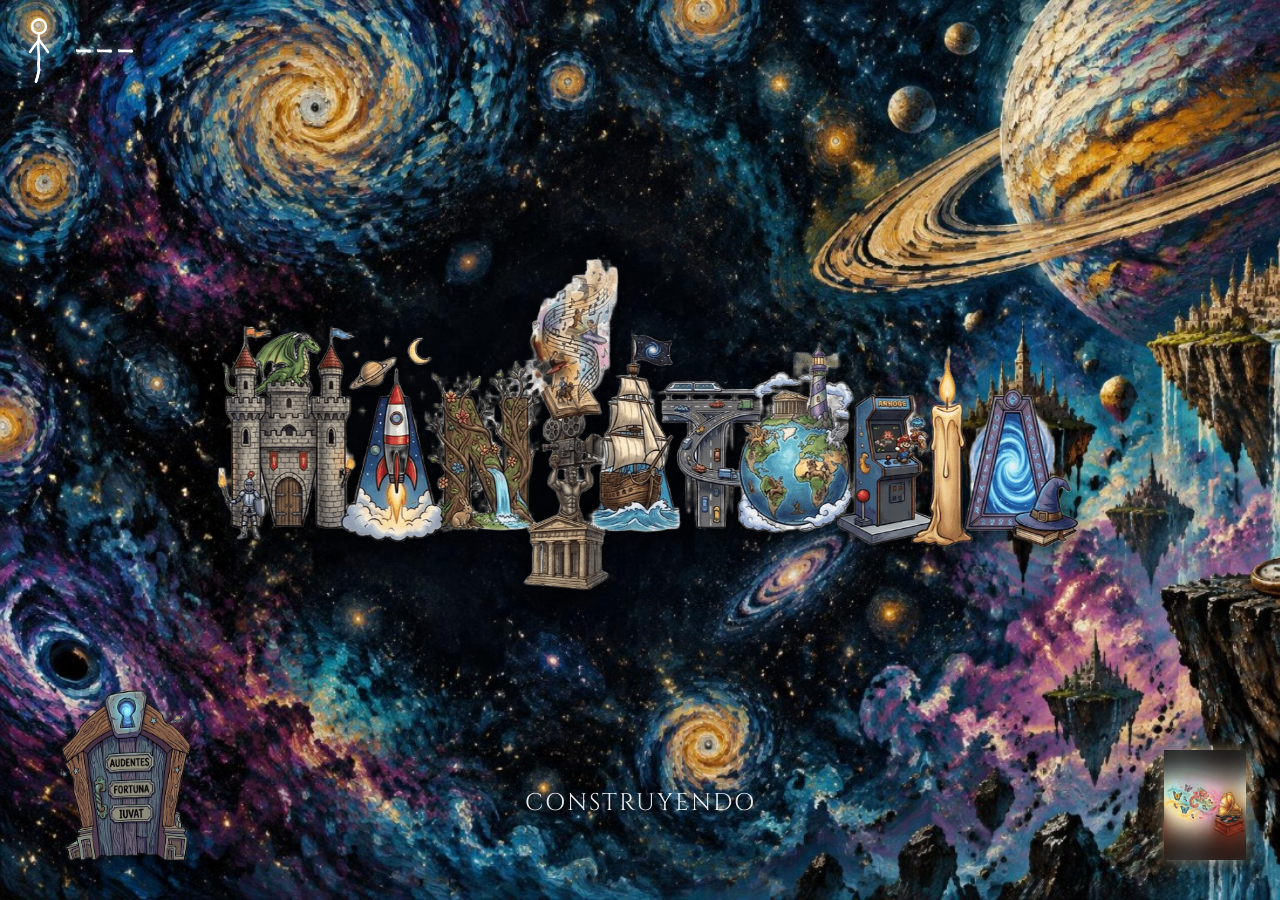
==== index.html @ ad92fa17 "Add files via upload" ====
<!DOCTYPE html>
<html lang="es">
<head>
    <meta charset="UTF-8">
    <meta name="viewport" content="width=device-width, initial-scale=1.0">
    <title>Maniatopia - "𝑙𝑢𝑔𝑎𝑟 𝑑𝑒 𝑙𝑎 𝑙𝑜𝑐𝑢𝑟𝑎"</title>
    <meta name="description" content="Maniatopia: Taller creativo artesano">
    
<!-- FAVICON DE LA GALAXIA -->
    <link rel="shortcut icon" href="favicon.ico" type="image/x-icon">

    <link rel="preconnect" href="https://fonts.googleapis.com">
    <link rel="preconnect" href="https://fonts.gstatic.com" crossorigin>
    <link href="https://fonts.googleapis.com/css2?family=Cinzel:wght@600;700;800&display=swap" rel="stylesheet">
    <link href="https://fonts.googleapis.com/css2?family=Homemade+Apple&family=Special+Elite&display=swap" rel="stylesheet">
    <link href="https://fonts.googleapis.com/css2?family=Orbitron:wght@700&display=swap" rel="stylesheet">
    <link href="https://fonts.googleapis.com/css2?family=Cinzel+Decorative:wght@700&family=GFS+Didot&display=swap" rel="stylesheet">
    
    <style>
        * {
            margin: 0;
            padding: 0;
            box-sizing: border-box;
        }

        body {
            height: 100vh;
            width: 100vw;
            background: url('assets/images/fondo-maniatopia.jpg') no-repeat left center fixed;
            background-size: cover;
            font-family: 'Cinzel', serif, sans-serif;
            display: flex;
            flex-direction: column;
            justify-content: center;
            align-items: center;
            overflow: hidden;
            color: #ffffff;
            text-shadow: 0 2px 10px rgba(0, 0, 0, 0.7);
        }

        /* --- LOGOTIPO TRANSPARENTE SOBRE EL ESPACIO OSCURO --- */
        .logo-container {
            position: fixed;
            top: 50%;
            left: 50%;
            transform: translate(-50%, -50%);
            width: 72vw;
            max-width: 1000px;
            z-index: 1000;
        }

        .logo-container img {
            display: block;
            width: 100%;
            height: auto;
            object-fit: contain;
            filter: drop-shadow(0 4px 15px rgba(0, 0, 0, 0.9));
        }

        /* --- TEXTO CENTRADO EN LA BASE DE LA PORTADA --- */
        .content {
            text-align: center;
            z-index: 10;
            position: fixed;
            bottom: 9vh;
            left: 50%;
            width: 100%;
            transform: translateX(-50%);
        }

        p.subtitle {
            font-size: 1.5rem;
            letter-spacing: 2px;
            opacity: 0.9;
            display: inline-block;
            position: relative;
        }

        .dots::after {
            content: '';
            position: absolute;
            left: 100%;
            top: 0;
            display: inline-block;
            width: 1.5em;
            text-align: left;
            animation: dotsAnimation 1.8s steps(4, jump-none) infinite;
        }

        @keyframes dotsAnimation {
            0%   { content: ''; }
            25%  { content: '.'; }
            50%  { content: '..'; }
            75%  { content: '...'; }
            100% { content: ''; }
        }

        /* --- MENÚ DESPLEGABLE --- */
        #menu-container {
            position: fixed;
            bottom: 20px;
            left: 20px;
            width: 210px;
            height: 210px;
            z-index: 2000;
            perspective: 1100px;
        }

        #menu-btn {
            background: url('assets/images/puerta botonera.png') center / contain no-repeat;
            border: 0;
            padding: 0;
            appearance: none;
            position: absolute;
            bottom: 0;
            left: 0;
            width: 210px;
            height: 210px;
            z-index: 2;
            cursor: pointer;
            filter: drop-shadow(0 4px 8px rgba(0, 0, 0, 0.7));
            transform-origin: left bottom;
            transition: transform 900ms cubic-bezier(0.2, 0.75, 0.25, 1), opacity 700ms ease, filter 700ms ease;
        }

        #menu-btn:hover {
            transform: scale(1.05);
        }

        #menu-btn:focus-visible {
            outline: 3px solid #e0c090;
            outline-offset: 6px;
        }

        #menu-dropdown {
            position: absolute;
            bottom: 0;
            left: 0;
            width: min(86vw, 680px);
            height: min(76vh, 620px);
            min-height: 280px;
            z-index: 1;
            background: radial-gradient(ellipse at 28% 72%, #101018 0%, #050508 64%);
            border-radius: 24px 120px 22px 22px;
            box-shadow: 0 0 60px rgba(0, 0, 0, 0.9), inset 0 0 45px rgba(25, 34, 55, 0.25);
            opacity: 0;
            visibility: hidden;
            pointer-events: none;
            clip-path: polygon(0 100%, 0 100%, 0 100%);
            transform: scale(0.2);
            transform-origin: left bottom;
            transition: clip-path 850ms cubic-bezier(0.2, 0.75, 0.25, 1), transform 800ms cubic-bezier(0.2, 0.75, 0.25, 1), opacity 450ms ease, visibility 0s linear 850ms;
        }

        #menu-container.is-open #menu-dropdown {
            opacity: 1;
            visibility: visible;
            pointer-events: auto;
            clip-path: polygon(0 100%, 0 15%, 14% 0, 100% 0, 100% 100%);
            transform: scale(1);
            transition: clip-path 850ms cubic-bezier(0.2, 0.75, 0.25, 1), transform 800ms cubic-bezier(0.2, 0.75, 0.25, 1), opacity 450ms ease, visibility 0s;
        }

        #menu-container.is-open #menu-btn {
            transform: translate(190px, -135px) scale(2.5) rotate(8deg) rotateY(-38deg);
            opacity: 0.28;
            filter: drop-shadow(0 8px 18px rgba(0, 0, 0, 0.9));
        }

        #menu-dropdown a {
            position: absolute;
            z-index: 3;
            display: inline-flex;
            align-items: center;
            width: max-content;
            max-width: calc(100% - 48px);
            text-decoration: none;
            opacity: 0;
            transform: translateY(22px) scale(0.92);
            transition: opacity 400ms ease, transform 500ms cubic-bezier(0.2, 0.75, 0.25, 1), filter 250ms ease;
        }

        #menu-container.is-open #menu-dropdown a {
            opacity: 1;
            transform: translateY(0) scale(1);
        }

        #menu-dropdown .nav-home {
            left: 48px;
            top: 10%;
            transition-delay: 180ms;
        }

        .home-icon {
            width: 68px;
            height: 68px;
            fill: none;
            stroke: #f4c76b;
            stroke-width: 1.8;
            stroke-linecap: round;
            stroke-linejoin: round;
            filter: drop-shadow(0 0 10px rgba(255, 195, 86, 0.75));
            transition: transform 250ms ease, filter 250ms ease;
        }

        #menu-dropdown .nav-home:hover .home-icon,
        #menu-dropdown .nav-home:focus-visible .home-icon {
            transform: scale(1.16) rotate(-5deg);
            filter: drop-shadow(0 0 18px rgba(255, 221, 130, 1));
        }

        #menu-dropdown .nav-location {
            left: 34px;
            top: 28%;
            font-family: 'Homemade Apple', cursive;
            font-size: clamp(1.6rem, 3.6vw, 2.35rem);
            letter-spacing: 0;
            white-space: nowrap;
            background: linear-gradient(110deg, #ff4b08, #ff8a18, #ffc04a, #ff5a0a, #ff4b08);
            background-size: 250% 100%;
            background-clip: text;
            -webkit-background-clip: text;
            color: transparent;
            filter: drop-shadow(0 0 9px rgba(255, 91, 8, 0.7));
            animation: fireFlow 6s ease-in-out infinite alternate;
            transition-delay: 300ms;
        }

        #menu-dropdown .nav-location:hover,
        #menu-dropdown .nav-location:focus-visible {
            filter: drop-shadow(0 0 17px rgba(255, 151, 34, 1));
            transform: translateY(-2px) scale(1.06);
        }

        #menu-dropdown .nav-universes {
            left: 40px;
            top: 46%;
            font-family: 'Orbitron', sans-serif;
            font-weight: 700;
            font-size: clamp(1.05rem, 2.3vw, 1.55rem);
            letter-spacing: 3px;
            text-transform: uppercase;
            white-space: nowrap;
            background: linear-gradient(110deg, #7b5cff, #3fd0ff, #d86bff, #6a8cff, #7b5cff);
            background-size: 250% 100%;
            background-clip: text;
            -webkit-background-clip: text;
            color: transparent;
            filter: drop-shadow(0 0 8px rgba(120, 130, 255, 0.75));
            animation: cosmicFlow 7s ease-in-out infinite alternate;
            transition-delay: 360ms;
        }

        #menu-dropdown .nav-universes:hover,
        #menu-dropdown .nav-universes:focus-visible {
            filter: drop-shadow(0 0 16px rgba(120, 220, 255, 1));
            transform: translateY(-2px) scale(1.06);
        }

        @keyframes cosmicFlow {
            from { background-position: 0% 50%; }
            to { background-position: 100% 50%; }
        }

        #menu-dropdown .nav-contact {
            left: 48px;
            top: 79%;
            font-family: 'Special Elite', monospace;
            font-size: clamp(1.35rem, 2.8vw, 2rem);
            letter-spacing: 2px;
            color: #d7e9ff;
            text-shadow: 0 0 12px rgba(119, 181, 255, 0.75);
            transition-delay: 420ms;
        }

        #menu-dropdown .nav-contact:hover,
        #menu-dropdown .nav-contact:focus-visible {
            color: #ffffff;
            text-shadow: 0 0 20px rgba(136, 202, 255, 1);
            transform: translateY(-2px) scale(1.06);
        }

        @keyframes fireFlow {
            from { background-position: 0% 50%; }
            to { background-position: 100% 50%; }
        }

        /* --- GRAMÓFONO ESTABILIZADO --- */
        #gramofono-container {
            position: fixed;
            bottom: 40px;
            right: 20px;
            cursor: pointer;
            z-index: 1000;
            width: 110px;
            height: 110px;
            user-select: none;
            display: flex;
            justify-content: center;
            align-items: center;
        }

        #gramofono-img, #gramofono-canvas {
            width: 100%;
            height: 100%;
            object-fit: contain;
            transform: scaleX(-1);
            transition: filter 0.3s ease, opacity 0.3s ease;
        }

        .fast-heartbeat {
            animation: pulseFast 0.8s infinite ease-in-out;
            filter: grayscale(0%) drop-shadow(0 0 8px rgba(224, 192, 144, 0.6));
        }

        @keyframes pulseFast {
            0% { transform: scaleX(-1) scale(0.95); }
            50% { transform: scaleX(-1) scale(1.10); filter: grayscale(0%) drop-shadow(0 0 14px rgba(255, 215, 0, 0.9)); }
            100% { transform: scaleX(-1) scale(0.95); }
        }

        .paused-style {
            filter: grayscale(100%);
            opacity: 0.65;
        }

        /* --- MÓVIL --- */
        @media (max-width: 768px) {
            .logo-container { width: 96vw; top: 44%; }
            .content { top: calc(44% + 19vw); bottom: auto; }
            p.subtitle { font-size: 1.1rem; letter-spacing: 1px; }
            #gramofono-container { width: 85px; height: 85px; bottom: calc(28px + env(safe-area-inset-bottom, 0px)); right: 15px; }
            #menu-container { bottom: 15px; left: 8px; width: 175px; height: 175px; }
            #menu-btn { width: 175px; height: 175px; }
            #menu-container:not(.is-open) #menu-btn { width: 131.25px; height: 131.25px; }
            #menu-dropdown { width: min(88vw, 480px); height: min(76vh, 620px); min-height: 260px; }
            #menu-container.is-open #menu-btn { transform: translate(115px, -105px) scale(2.5) rotate(7deg) rotateY(-35deg); }
            #menu-dropdown .nav-home { left: 28px; }
            #menu-dropdown .nav-location { left: 24px; font-size: clamp(1.25rem, 5.3vw, 1.85rem); }
            #menu-dropdown .nav-universes { left: 28px; font-size: clamp(0.95rem, 4.2vw, 1.3rem); letter-spacing: 2px; }
            #menu-dropdown .nav-contact { left: 32px; font-size: clamp(1.2rem, 5vw, 1.65rem); }
            .home-icon { width: 58px; height: 58px; }
            body { background-size: auto 90%; background-position: 30% center; background-color: #03030a; }
        }

        .maniatopia-counter-container {
            position: fixed;
            top: 14px;
            left: 14px;
            z-index: 5;
            display: flex;
            align-items: center;
            gap: 10px;
            border: 0;
            padding: 0;
            color: inherit;
            background: transparent;
            font: inherit;
            cursor: pointer;
        }
        .stickman-wrapper { filter: drop-shadow(0 0 8px rgba(255, 255, 255, 0.7)); }
        @keyframes walk-swing { 0%, 100% { transform: rotate(-23deg); } 50% { transform: rotate(23deg); } }
        @keyframes walk-knee {
            0%, 100% { transform: rotate(5deg); }
            30% { transform: rotate(35deg); }
            60% { transform: rotate(0deg); }
        }
        .stickman-svg .leg { transform-origin: 50px 90px; animation: walk-swing 1.1s infinite ease-in-out; }
        .stickman-svg .knee { transform-origin: 50px 112px; animation: walk-knee 1.1s infinite ease-in-out; }
        .stickman-svg .arm { transform-origin: 50px 52px; animation: walk-swing 1.1s infinite ease-in-out; }
        .stickman-svg .leg.right, .stickman-svg .leg.right .knee, .stickman-svg .arm.left { animation-delay: -0.55s; }
        .visitor-number { color: #fff; font-size: 30px; font-weight: 400; letter-spacing: 2px; font-family: 'Special Elite', monospace; text-shadow: 0 0 8px rgba(255, 255, 255, 0.7); }
        .visitor-counter-hint {
            position: fixed;
            top: calc(12px + env(safe-area-inset-top, 0px));
            right: calc(12px + env(safe-area-inset-right, 0px));
            z-index: 6;
            padding: 8px 12px;
            border: 1px solid rgba(255, 255, 255, 0.55);
            border-radius: 999px;
            background: rgba(0, 0, 0, 0.82);
            color: #fff;
            font: 16px 'Special Elite', monospace;
            opacity: 0;
            visibility: hidden;
            pointer-events: none;
            transition: opacity 150ms ease;
        }
        @media (max-width: 768px) {
            .maniatopia-counter-container { top: 8px; left: 8px; gap: 8px; transform: scale(0.75); transform-origin: top left; }
        }
        @media (hover: none) and (pointer: coarse) {
            .maniatopia-counter-container.is-pressed + .visitor-counter-hint {
                opacity: 1;
                visibility: visible;
            }
        }

        @media (prefers-reduced-motion: reduce) {
            .stickman-svg .leg, .stickman-svg .knee, .stickman-svg .arm { animation: none; }
            #menu-btn, #menu-dropdown, #menu-dropdown a, .home-icon { transition-duration: 0.01ms; }
            #menu-dropdown .nav-location, #menu-dropdown .nav-universes { animation: none; }
        }
    </style>
    <link rel="stylesheet" href="assets/agora-menu.css?v=20261106-2">
</head>
<body>

    <!-- LOGOTIPO TRANSPARENTE DE MANIATOPIA -->
    <div class="logo-container">
        <img src="assets/images/maniatopia-logo.png" alt="Maniatopia">
    </div>

    <!-- TEXTO CENTRAL -->
    <div class="content">
        <p class="subtitle"><span id="subtitle-word">CONSTRUYENDO</span><span class="dots"></span></p>
    </div>

    <!-- CONTADOR DE VISITANTES (GoatCounter) -->
    <button class="maniatopia-counter-container" type="button" title="Visitantes de Maniatopia" aria-label="Visitantes de Maniatopia">
        <div class="stickman-wrapper">
            <svg class="stickman-svg" viewBox="0 0 100 150" width="50" height="75" fill="none" stroke="#fff" stroke-width="5" stroke-linecap="round" stroke-linejoin="round" aria-hidden="true">
                <circle cx="50" cy="25" r="14" />
                <path d="M50 39 Q47 64 50 90" />
                <path class="arm left" d="M50 52 Q40 64 32 76" />
                <path class="arm right" d="M50 52 Q60 64 68 76" />
                <g class="leg left">
                    <path d="M50 90 Q48 101 50 112" />
                    <path class="knee" d="M50 112 Q48 124 44 135" />
                </g>
                <g class="leg right">
                    <path d="M50 90 Q48 101 50 112" />
                    <path class="knee" d="M50 112 Q48 124 44 135" />
                </g>
            </svg>
        </div>
        <span class="visitor-number" id="visitor-number">---</span>
    </button>
    <span class="visitor-counter-hint" aria-hidden="true">Visitantes</span>

    <!-- MENÚ DESPLEGABLE -->
    <div id="menu-container">
        <button id="menu-btn" type="button" title="Menú de navegación" aria-label="Abrir menú de navegación" aria-controls="menu-dropdown" aria-expanded="false"></button>
        <div id="menu-dropdown">
            <a class="nav-home" href="index.html" aria-label="Inicio" title="Inicio">
                <svg class="home-icon" viewBox="0 0 24 24" aria-hidden="true">
                    <path d="M3 10.5 12 3l9 7.5M5.5 9.5V21h13V9.5M9 21v-7h6v7"></path>
                </svg>
            </a>
            <a class="nav-location" href="donde-estoy.html">¿Dónde estoy?</a>
            <a class="nav-universes" href="universos.html">Refugio de Universos</a>
            <a class="nav-symposion" href="https://discord.gg/RnQvtGRNmj" target="_blank" rel="noopener noreferrer"><span class="agora-steel">Ágora Eleúthera</span> <span class="greek" lang="el">ευθέρα ἀγορά</span></a>
            <a class="nav-contact" href="contacto.html">Contacto</a>
        </div>
    </div>

    <!-- GRAMÓFONO: el audio lo gestiona musica.js, común a todas las páginas -->
    <script src="musica.js"></script>

    <!-- WIDGET GRAMÓFONO -->
    <div id="gramofono-container" title="Haz clic para escuchar la música">
        <img id="gramofono-img" class="fast-heartbeat" src="assets/images/gramofono-maniatopia.gif" alt="Gramófono Maniatopia">
        <canvas id="gramofono-canvas" style="display: none;"></canvas>
    </div>

    <script>
        (function () {
            const counter = document.querySelector('.maniatopia-counter-container');
            const hideHint = function () { counter.classList.remove('is-pressed'); };
            const isActivationKey = function (event) { return event.key === 'Enter' || event.key === ' '; };
            counter.addEventListener('pointerdown', function () { counter.classList.add('is-pressed'); });
            counter.addEventListener('pointerup', hideHint);
            counter.addEventListener('pointercancel', hideHint);
            counter.addEventListener('keydown', function (event) {
                if (isActivationKey(event)) counter.classList.add('is-pressed');
            });
            counter.addEventListener('keyup', function (event) {
                if (isActivationKey(event)) hideHint();
            });
            counter.addEventListener('blur', hideHint);
        })();
    </script>

    <script>
        // Pon aquí tu código de GoatCounter (https://CODIGO.goatcounter.com). Vacío = muestra "---".
        (function () {
            const GC_CODE = 'jantorres';
            const el = document.getElementById('visitor-number');
            if (!GC_CODE || !el) return;
            const base = 'https://' + GC_CODE + '.goatcounter.com';
            const show = function () {
                fetch(base + '/counter/TOTAL.json')
                    .then(function (r) { return r.json(); })
                    .then(function (d) { el.textContent = String(d.count).replace(/\s/g, ','); })
                    .catch(function () {});
            };
            if (!sessionStorage.getItem('gc-counted')) {
                sessionStorage.setItem('gc-counted', '1');
                const s = document.createElement('script');
                s.async = true;
                s.src = 'https://gc.zgo.at/count.js';
                s.dataset.goatcounter = base + '/count';
                s.dataset.goatcounterSettings = JSON.stringify({ path: 'TOTAL' });
                s.onload = function () { setTimeout(show, 1200); };
                document.head.appendChild(s);
            } else {
                show();
            }
        })();
    </script>

    <script>
        // Primera visita absoluta: "CONSTRUYENDO". Después: palabra aleatoria sin repetir hasta agotar el ciclo.
        (function () {
            const words = ['CREANDO', 'COCINANDO', 'FILOSOFANDO', 'IMAGINANDO', 'DESCANSANDO', 'JUGANDO', 'FABRICANDO', 'EXPERIMENTANDO', 'EDIFICANDO', 'TERRAFORMANDO'];
            const target = document.getElementById('subtitle-word');
            const pick = (list) => list[Math.floor(Math.random() * list.length)];
            try {
                if (localStorage.getItem('maniatopiaVisited') !== '1') {
                    localStorage.setItem('maniatopiaVisited', '1');
                    return;
                }
                let pending = JSON.parse(localStorage.getItem('maniatopiaPending') || '[]')
                    .filter((w) => words.includes(w));
                const last = localStorage.getItem('maniatopiaLast');
                if (pending.length === 0) pending = words.slice();
                // Al empezar un ciclo nuevo, evita repetir la última palabra del anterior
                const options = pending.length === words.length && pending.length > 1
                    ? pending.filter((w) => w !== last)
                    : pending;
                const word = pick(options);
                pending.splice(pending.indexOf(word), 1);
                localStorage.setItem('maniatopiaPending', JSON.stringify(pending));
                localStorage.setItem('maniatopiaLast', word);
                target.textContent = word;
            } catch (e) {
                target.textContent = pick(words);
            }
        })();
    </script>

    <script>
        const audio = window.ManiatopiaMusic.audio;
        const container = document.getElementById('gramofono-container');
        const img = document.getElementById('gramofono-img');
        const canvas = document.getElementById('gramofono-canvas');
        const ctx = canvas.getContext('2d');

        const menuBtn = document.getElementById('menu-btn');
        const menuContainer = document.getElementById('menu-container');

        menuBtn.addEventListener('click', (e) => {
            e.stopPropagation();
            const isOpen = menuContainer.classList.toggle('is-open');
            menuBtn.setAttribute('aria-expanded', String(isOpen));
            menuBtn.setAttribute('aria-label', isOpen ? 'Cerrar menú de navegación' : 'Abrir menú de navegación');
            menuBtn.title = isOpen ? 'Cerrar menú de navegación' : 'Abrir menú de navegación';
        });

        window.addEventListener('click', () => {
            menuContainer.classList.remove('is-open');
            menuBtn.setAttribute('aria-expanded', 'false');
            menuBtn.setAttribute('aria-label', 'Abrir menú de navegación');
            menuBtn.title = 'Abrir menú de navegación';
        });

        window.addEventListener('keydown', (e) => {
            if (e.key === 'Escape' && menuContainer.classList.contains('is-open')) {
                menuContainer.classList.remove('is-open');
                menuBtn.setAttribute('aria-expanded', 'false');
                menuBtn.setAttribute('aria-label', 'Abrir menú de navegación');
                menuBtn.title = 'Abrir menú de navegación';
                menuBtn.focus();
            }
        });

        function showPlaying() {
            img.classList.remove('fast-heartbeat');
            canvas.style.display = 'none';
            img.style.display = 'block';
            canvas.classList.remove('paused-style');
            container.setAttribute('title', 'Pausar Música');
        }

        function showPaused() {
            canvas.width = 110;
            canvas.height = 110;

            ctx.clearRect(0, 0, canvas.width, canvas.height);
            try {
                ctx.drawImage(img, 0, 0, canvas.width, canvas.height);
            } catch (e) {
                console.log("Error al congelar fotograma:", e);
            }

            img.style.display = 'none';
            img.classList.remove('fast-heartbeat');
            canvas.style.display = 'block';
            canvas.classList.add('paused-style');
            container.setAttribute('title', 'Reanudar Música');
        }

        // La interfaz sigue al estado real del audio, también cuando se retoma al llegar de otra página
        audio.addEventListener('play', showPlaying);
        window.addEventListener('maniatopia-music-state', () => {
            if (window.ManiatopiaMusic.isPlaying()) showPlaying();
            else showPaused();
        });

        container.addEventListener('click', () => {
            window.ManiatopiaMusic.toggle().catch(err => console.log("Audio bloqueado:", err));
        });

        window.addEventListener('DOMContentLoaded', () => {
            if (!window.ManiatopiaMusic.isPlaying()) {
                img.classList.add('fast-heartbeat');
            } else {
                showPlaying();
            }
        });
    </script>
</body>
</html>
---- assets/agora-menu.css ----
#menu-dropdown .nav-symposion {
    top: 60%;
    background: none;
    animation: none;
    filter: drop-shadow(0 0 7px rgba(180, 203, 222, 0.45));
    line-height: 1.15;
    letter-spacing: 1px;
}

#menu-dropdown .nav-symposion .agora-steel,
#menu-dropdown .nav-symposion .greek {
    display: inline-block;
    width: max-content;
    max-width: 100%;
    color: #e4e9ec;
    -webkit-background-clip: text;
    background-clip: text;
    -webkit-text-fill-color: transparent;
}

#menu-dropdown .nav-symposion .agora-steel {
    background-image:
        linear-gradient(168deg, transparent 39%, rgba(255, 255, 255, 0.7) 43%, transparent 47%),
        linear-gradient(to bottom, #f8fbff 5%, #aab8c2 30%, #eef4f7 47%, #637583 51%, #cbd6dd 70%, #f7fbff 100%);
}

#menu-dropdown .nav-symposion .greek {
    margin-left: 0.3em;
    font-size: 1.5em;
    font-weight: 400;
    letter-spacing: 1px;
    word-spacing: -0.12em;
    background-image:
        repeating-linear-gradient(132deg, transparent 0 15px, rgba(112, 82, 65, 0.75) 16px, rgba(184, 128, 87, 0.65) 17px, transparent 19px 32px),
        repeating-linear-gradient(28deg, transparent 0 20px, rgba(83, 91, 94, 0.5) 21px, transparent 23px 42px),
        linear-gradient(110deg, #f7f4eb, #b9bcb9 25%, #f3eadc 46%, #c4a590 65%, #e8e8e1 82%, #9da8aa);
}

#menu-dropdown .nav-symposion::after {
    content: none;
}

#menu-dropdown .nav-symposion:hover,
#menu-dropdown .nav-symposion:focus-visible {
    filter: drop-shadow(0 0 12px rgba(217, 232, 241, 0.9));
}

#menu-dropdown .nav-contact {
    top: 82%;
}

@media (max-width: 768px) {
    #menu-dropdown .nav-symposion {
        font-size: clamp(1rem, 4.4vw, 1.35rem);
        letter-spacing: 1px;
    }
    #menu-dropdown .nav-symposion .agora-steel,
    #menu-dropdown .nav-symposion .greek {
        display: block;
    }
    #menu-dropdown .nav-symposion .greek {
        margin-left: 0;
    }
}

@media (min-width: 769px) and (max-height: 500px) {
    #menu-dropdown .nav-symposion { top: 58%; }
    #menu-dropdown .nav-contact { top: 86%; }
}
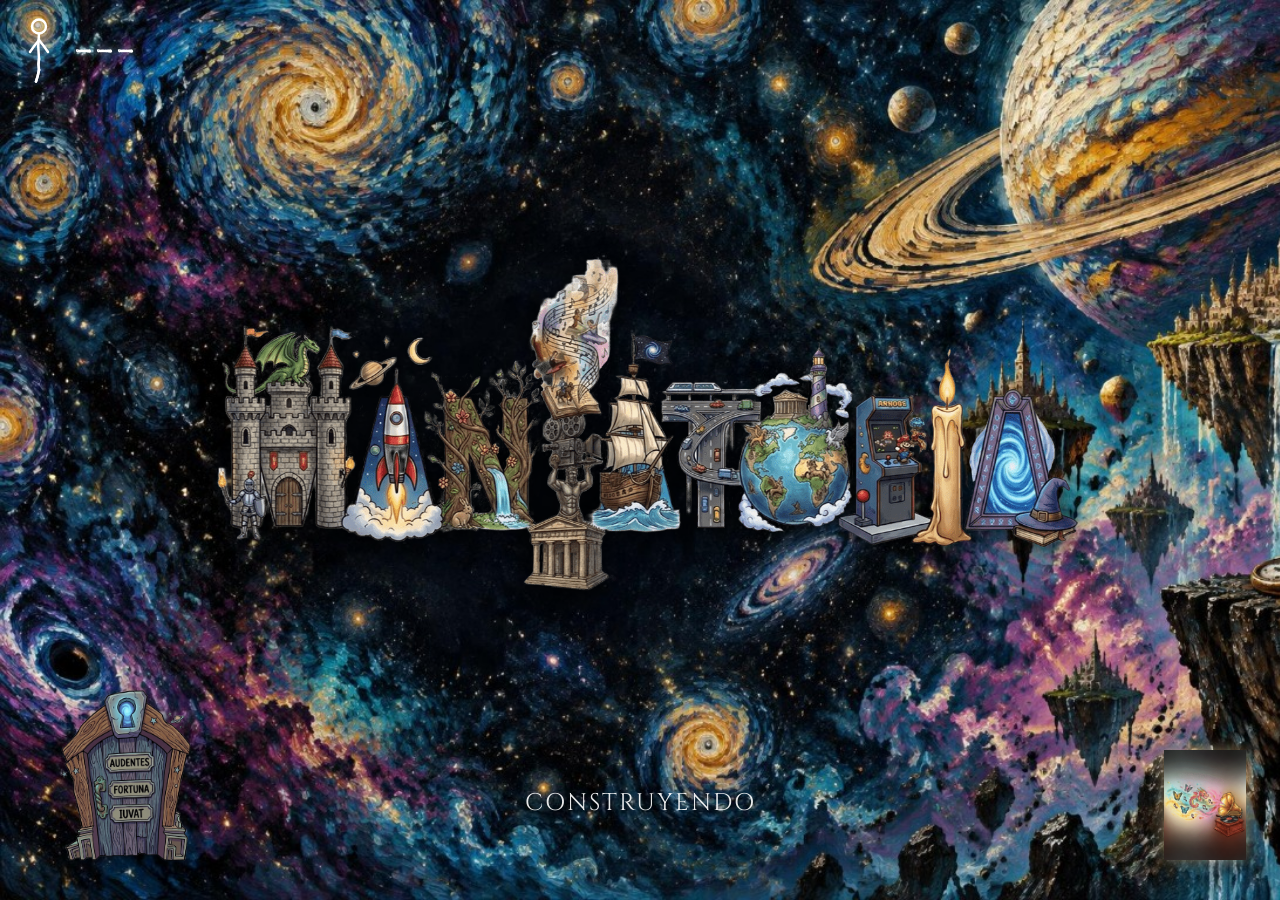
==== commit 57746397: "Oficializar bloques interactivos de Dónde estoy Co-authored-by: Copilot <223556219+Copilot@users.nor" ====
--- a/index.html
+++ b/index.html
@@ -4,7 +4,7 @@
     <meta charset="UTF-8">
     <meta name="viewport" content="width=device-width, initial-scale=1.0">
     <title>Maniatopia - "𝑙𝑢𝑔𝑎𝑟 𝑑𝑒 𝑙𝑎 𝑙𝑜𝑐𝑢𝑟𝑎"</title>
-    <meta name="description" content="Maniatopia: Taller creativo artesano">
+    <meta name="description" content="Taller creativo artesano binario. Universo peregrino. Refugio de universos nómadas o confluentes.">
     
 <!-- FAVICON DE LA GALAXIA -->
     <link rel="shortcut icon" href="favicon.ico" type="image/x-icon">
@@ -17,6 +17,13 @@
     <link href="https://fonts.googleapis.com/css2?family=Cinzel+Decorative:wght@700&family=GFS+Didot&display=swap" rel="stylesheet">
     
     <style>
+        @font-face {
+            font-family: 'Fredericka the Great';
+            src: url('assets/Fonts-ttf/FrederickatheGreat-Regular.ttf') format('truetype');
+            font-style: normal;
+            font-weight: 400;
+            font-display: swap;
+        }
         * {
             margin: 0;
             padding: 0;
@@ -212,7 +219,7 @@
         #menu-dropdown .nav-location {
             left: 34px;
             top: 28%;
-            font-family: 'Homemade Apple', cursive;
+            font-family: 'Fredericka the Great', cursive;
             font-size: clamp(1.6rem, 3.6vw, 2.35rem);
             letter-spacing: 0;
             white-space: nowrap;
@@ -358,12 +365,18 @@
             font: inherit;
             cursor: pointer;
         }
+        .maniatopia-counter-container:focus { outline: none; }
+        .maniatopia-counter-container:focus-visible .stickman-wrapper {
+            filter: drop-shadow(0 0 8px rgba(255, 255, 255, 0.7)) drop-shadow(0 0 7px #e0c090);
+        }
         .stickman-wrapper { filter: drop-shadow(0 0 8px rgba(255, 255, 255, 0.7)); }
         @keyframes walk-swing { 0%, 100% { transform: rotate(-23deg); } 50% { transform: rotate(23deg); } }
         @keyframes walk-knee {
             0%, 100% { transform: rotate(5deg); }
-            30% { transform: rotate(35deg); }
-            60% { transform: rotate(0deg); }
+            35% { transform: rotate(3deg); }
+            50% { transform: rotate(12deg); }
+            70% { transform: rotate(48deg); }
+            85% { transform: rotate(30deg); }
         }
         .stickman-svg .leg { transform-origin: 50px 90px; animation: walk-swing 1.1s infinite ease-in-out; }
         .stickman-svg .knee { transform-origin: 50px 112px; animation: walk-knee 1.1s infinite ease-in-out; }
@@ -372,8 +385,8 @@
         .visitor-number { color: #fff; font-size: 30px; font-weight: 400; letter-spacing: 2px; font-family: 'Special Elite', monospace; text-shadow: 0 0 8px rgba(255, 255, 255, 0.7); }
         .visitor-counter-hint {
             position: fixed;
-            top: calc(12px + env(safe-area-inset-top, 0px));
-            right: calc(12px + env(safe-area-inset-right, 0px));
+            top: 0;
+            left: 0;
             z-index: 6;
             padding: 8px 12px;
             border: 1px solid rgba(255, 255, 255, 0.55);
@@ -386,14 +399,12 @@
             pointer-events: none;
             transition: opacity 150ms ease;
         }
+        .visitor-counter-hint.is-visible {
+            opacity: 1;
+            visibility: visible;
+        }
         @media (max-width: 768px) {
             .maniatopia-counter-container { top: 8px; left: 8px; gap: 8px; transform: scale(0.75); transform-origin: top left; }
-        }
-        @media (hover: none) and (pointer: coarse) {
-            .maniatopia-counter-container.is-pressed + .visitor-counter-hint {
-                opacity: 1;
-                visibility: visible;
-            }
         }
 
         @media (prefers-reduced-motion: reduce) {
@@ -402,7 +413,9 @@
             #menu-dropdown .nav-location, #menu-dropdown .nav-universes { animation: none; }
         }
     </style>
-    <link rel="stylesheet" href="assets/agora-menu.css?v=20261106-2">
+    <link rel="stylesheet" href="assets/agora-menu.css?v=20261106-3">
+    <link rel="stylesheet" href="assets/tooltip.css">
+    <script defer src="assets/tooltip.js"></script>
 </head>
 <body>
 
@@ -417,7 +430,7 @@
     </div>
 
     <!-- CONTADOR DE VISITANTES (GoatCounter) -->
-    <button class="maniatopia-counter-container" type="button" title="Visitantes de Maniatopia" aria-label="Visitantes de Maniatopia">
+    <button class="maniatopia-counter-container" type="button" data-tooltip="Visitantes de Maniatopia" aria-label="Visitantes de Maniatopia" aria-expanded="false" aria-controls="visitor-counter-hint">
         <div class="stickman-wrapper">
             <svg class="stickman-svg" viewBox="0 0 100 150" width="50" height="75" fill="none" stroke="#fff" stroke-width="5" stroke-linecap="round" stroke-linejoin="round" aria-hidden="true">
                 <circle cx="50" cy="25" r="14" />
@@ -436,13 +449,13 @@
         </div>
         <span class="visitor-number" id="visitor-number">---</span>
     </button>
-    <span class="visitor-counter-hint" aria-hidden="true">Visitantes</span>
+    <span class="visitor-counter-hint" id="visitor-counter-hint" role="tooltip" aria-hidden="true">Visitantes de Maniatopia</span>
 
     <!-- MENÚ DESPLEGABLE -->
     <div id="menu-container">
-        <button id="menu-btn" type="button" title="Menú de navegación" aria-label="Abrir menú de navegación" aria-controls="menu-dropdown" aria-expanded="false"></button>
+        <button id="menu-btn" type="button" data-tooltip="Menú de navegación" aria-label="Abrir menú de navegación" aria-controls="menu-dropdown" aria-expanded="false"></button>
         <div id="menu-dropdown">
-            <a class="nav-home" href="index.html" aria-label="Inicio" title="Inicio">
+            <a class="nav-home" href="index.html" aria-label="Inicio" data-tooltip="Inicio">
                 <svg class="home-icon" viewBox="0 0 24 24" aria-hidden="true">
                     <path d="M3 10.5 12 3l9 7.5M5.5 9.5V21h13V9.5M9 21v-7h6v7"></path>
                 </svg>
@@ -458,26 +471,105 @@
     <script src="musica.js"></script>
 
     <!-- WIDGET GRAMÓFONO -->
-    <div id="gramofono-container" title="Haz clic para escuchar la música">
+    <div id="gramofono-container" data-tooltip="Haz clic para escuchar la música">
         <img id="gramofono-img" class="fast-heartbeat" src="assets/images/gramofono-maniatopia.gif" alt="Gramófono Maniatopia">
         <canvas id="gramofono-canvas" style="display: none;"></canvas>
     </div>
 
     <script>
         (function () {
-            const counter = document.querySelector('.maniatopia-counter-container');
-            const hideHint = function () { counter.classList.remove('is-pressed'); };
-            const isActivationKey = function (event) { return event.key === 'Enter' || event.key === ' '; };
-            counter.addEventListener('pointerdown', function () { counter.classList.add('is-pressed'); });
-            counter.addEventListener('pointerup', hideHint);
-            counter.addEventListener('pointercancel', hideHint);
-            counter.addEventListener('keydown', function (event) {
-                if (isActivationKey(event)) counter.classList.add('is-pressed');
+            const tooltip = document.getElementById('visitor-counter-hint');
+            let activeTarget = null;
+            let lastTouchTarget = null;
+            const positionTooltip = function (target) {
+                const bounds = target.getBoundingClientRect();
+                const gap = 12;
+                const margin = 8;
+                const tooltipWidth = tooltip.offsetWidth;
+                const tooltipHeight = tooltip.offsetHeight;
+                let left = bounds.left + (bounds.width - tooltipWidth) / 2;
+                let top = bounds.top - tooltipHeight - gap;
+                if (top < margin) top = bounds.bottom + gap;
+                left = Math.max(margin, Math.min(left, window.innerWidth - tooltipWidth - margin));
+                top = Math.max(margin, Math.min(top, window.innerHeight - tooltipHeight - margin));
+                tooltip.style.left = left + 'px';
+                tooltip.style.top = top + 'px';
+            };
+            const setTooltip = function (target) {
+                if (activeTarget) {
+                    activeTarget.removeAttribute('aria-describedby');
+                    if (activeTarget.classList.contains('maniatopia-counter-container')) {
+                        activeTarget.setAttribute('aria-expanded', 'false');
+                    }
+                }
+                activeTarget = target;
+                if (target) {
+                    tooltip.textContent = target.dataset.tooltip;
+                    tooltip.classList.add('is-visible');
+                    tooltip.setAttribute('aria-hidden', 'false');
+                    positionTooltip(target);
+                    target.setAttribute('aria-describedby', tooltip.id);
+                    if (target.classList.contains('maniatopia-counter-container')) {
+                        target.setAttribute('aria-expanded', 'true');
+                    }
+                } else {
+                    tooltip.classList.remove('is-visible');
+                    tooltip.setAttribute('aria-hidden', 'true');
+                }
+            };
+            const getTarget = function (node) {
+                return node instanceof Element ? node.closest('[data-tooltip]') : null;
+            };
+            document.addEventListener('pointerdown', function (event) {
+                const target = getTarget(event.target);
+                if (event.pointerType === 'touch' && target) {
+                    const shouldHide = target === lastTouchTarget;
+                    setTooltip(shouldHide ? null : target);
+                    lastTouchTarget = shouldHide ? null : target;
+                } else if (!target) {
+                    setTooltip(null);
+                    lastTouchTarget = null;
+                }
             });
-            counter.addEventListener('keyup', function (event) {
-                if (isActivationKey(event)) hideHint();
+            document.addEventListener('pointerover', function (event) {
+                if (event.pointerType !== 'mouse') return;
+                const target = getTarget(event.target);
+                if (target) setTooltip(target);
             });
-            counter.addEventListener('blur', hideHint);
+            document.addEventListener('pointerout', function (event) {
+                if (event.pointerType !== 'mouse') return;
+                const target = getTarget(event.target);
+                if (target && target === activeTarget && !target.contains(event.relatedTarget)) {
+                    setTooltip(null);
+                    lastTouchTarget = null;
+                }
+            });
+            document.addEventListener('focusin', function (event) {
+                const target = getTarget(event.target);
+                if (target) setTooltip(target);
+            });
+            document.addEventListener('focusout', function (event) {
+                const target = getTarget(event.target);
+                if (target && target === activeTarget && !target.contains(event.relatedTarget)) {
+                    setTooltip(null);
+                    lastTouchTarget = null;
+                }
+            });
+            document.addEventListener('keydown', function (event) {
+                if (event.key === 'Escape') {
+                    setTooltip(null);
+                    lastTouchTarget = null;
+                }
+            });
+            window.addEventListener('resize', function () {
+                if (activeTarget) positionTooltip(activeTarget);
+            });
+            window.addEventListener('scroll', function () {
+                if (activeTarget) positionTooltip(activeTarget);
+            }, true);
+            document.addEventListener('transitionend', function (event) {
+                if (event.target === activeTarget) positionTooltip(activeTarget);
+            });
         })();
     </script>
 
@@ -512,7 +604,9 @@
     <script>
         // Primera visita absoluta: "CONSTRUYENDO". Después: palabra aleatoria sin repetir hasta agotar el ciclo.
         (function () {
-            const words = ['CREANDO', 'COCINANDO', 'FILOSOFANDO', 'IMAGINANDO', 'DESCANSANDO', 'JUGANDO', 'FABRICANDO', 'EXPERIMENTANDO', 'EDIFICANDO', 'TERRAFORMANDO'];
+            const words = ['CONSTRUYENDO', 'CREANDO', 'COCINANDO', 'FILOSOFANDO', 'IMAGINANDO', 'DESCANSANDO', 'JUGANDO', 'FABRICANDO', 'EXPERIMENTANDO', 'EDIFICANDO', 'TERRAFORMANDO', 'ELABORANDO', 'PINTANDO', 'ESCULPIENDO', 'ESCRIBIENDO', 'TRABAJANDO', 'REFLEXIONANDO', 'LEYENDO'];
+            const newlyAddedWords = ['CONSTRUYENDO', 'ELABORANDO', 'PINTANDO', 'ESCULPIENDO', 'ESCRIBIENDO', 'TRABAJANDO', 'REFLEXIONANDO', 'LEYENDO'];
+            const additionsKey = 'maniatopiaWordsOfficialV1';
             const target = document.getElementById('subtitle-word');
             const pick = (list) => list[Math.floor(Math.random() * list.length)];
             try {
@@ -522,6 +616,17 @@
                 }
                 let pending = JSON.parse(localStorage.getItem('maniatopiaPending') || '[]')
                     .filter((w) => words.includes(w));
+                if (localStorage.getItem(additionsKey) !== '1') {
+                    if (pending.length === 0) {
+                        pending = words.slice();
+                    } else {
+                        newlyAddedWords.forEach((word) => {
+                            if (!pending.includes(word)) pending.push(word);
+                        });
+                    }
+                    localStorage.setItem('maniatopiaPending', JSON.stringify(pending));
+                    localStorage.setItem(additionsKey, '1');
+                }
                 const last = localStorage.getItem('maniatopiaLast');
                 if (pending.length === 0) pending = words.slice();
                 // Al empezar un ciclo nuevo, evita repetir la última palabra del anterior
@@ -548,20 +653,26 @@
 
         const menuBtn = document.getElementById('menu-btn');
         const menuContainer = document.getElementById('menu-container');
+        const updateTooltip = (element, text) => {
+            element.dataset.tooltip = text;
+            if (element.getAttribute('aria-describedby') === 'visitor-counter-hint') {
+                document.getElementById('visitor-counter-hint').textContent = text;
+            }
+        };
 
         menuBtn.addEventListener('click', (e) => {
             e.stopPropagation();
             const isOpen = menuContainer.classList.toggle('is-open');
             menuBtn.setAttribute('aria-expanded', String(isOpen));
             menuBtn.setAttribute('aria-label', isOpen ? 'Cerrar menú de navegación' : 'Abrir menú de navegación');
-            menuBtn.title = isOpen ? 'Cerrar menú de navegación' : 'Abrir menú de navegación';
+            updateTooltip(menuBtn, isOpen ? 'Cerrar menú de navegación' : 'Abrir menú de navegación');
         });
 
         window.addEventListener('click', () => {
             menuContainer.classList.remove('is-open');
             menuBtn.setAttribute('aria-expanded', 'false');
             menuBtn.setAttribute('aria-label', 'Abrir menú de navegación');
-            menuBtn.title = 'Abrir menú de navegación';
+            updateTooltip(menuBtn, 'Abrir menú de navegación');
         });
 
         window.addEventListener('keydown', (e) => {
@@ -569,7 +680,7 @@
                 menuContainer.classList.remove('is-open');
                 menuBtn.setAttribute('aria-expanded', 'false');
                 menuBtn.setAttribute('aria-label', 'Abrir menú de navegación');
-                menuBtn.title = 'Abrir menú de navegación';
+                updateTooltip(menuBtn, 'Abrir menú de navegación');
                 menuBtn.focus();
             }
         });
@@ -579,7 +690,7 @@
             canvas.style.display = 'none';
             img.style.display = 'block';
             canvas.classList.remove('paused-style');
-            container.setAttribute('title', 'Pausar Música');
+            updateTooltip(container, 'Pausar Música');
         }
 
         function showPaused() {
@@ -597,7 +708,7 @@
             img.classList.remove('fast-heartbeat');
             canvas.style.display = 'block';
             canvas.classList.add('paused-style');
-            container.setAttribute('title', 'Reanudar Música');
+            updateTooltip(container, 'Reanudar Música');
         }
 
         // La interfaz sigue al estado real del audio, también cuando se retoma al llegar de otra página
--- a/assets/agora-menu.css
+++ b/assets/agora-menu.css
@@ -1,5 +1,37 @@
+#menu-dropdown {
+    transition: opacity 120ms ease, visibility 0s linear 120ms;
+}
+
+#menu-container.is-open #menu-dropdown {
+    transition: opacity 120ms ease, visibility 0s;
+}
+
+#menu-container.is-open #menu-btn {
+    pointer-events: none;
+}
+
+#menu-dropdown a {
+    transition: filter 250ms ease;
+}
+
+#menu-container.is-open #menu-dropdown a {
+    transition-delay: 0s;
+}
+
+#menu-dropdown a::before {
+    content: "";
+    position: absolute;
+    inset: -6px 0;
+}
+
 #menu-dropdown .nav-symposion {
+    left: 44px;
     top: 60%;
+    display: block;
+    font-family: 'Cinzel Decorative', 'GFS Didot', serif;
+    font-weight: 700;
+    font-size: clamp(1.1rem, 2.4vw, 1.6rem);
+    white-space: nowrap;
     background: none;
     animation: none;
     filter: drop-shadow(0 0 7px rgba(180, 203, 222, 0.45));
@@ -9,6 +41,7 @@
 
 #menu-dropdown .nav-symposion .agora-steel,
 #menu-dropdown .nav-symposion .greek {
+    font-family: 'GFS Didot', 'Cinzel Decorative', serif;
     display: inline-block;
     width: max-content;
     max-width: 100%;
@@ -36,13 +69,10 @@
         linear-gradient(110deg, #f7f4eb, #b9bcb9 25%, #f3eadc 46%, #c4a590 65%, #e8e8e1 82%, #9da8aa);
 }
 
-#menu-dropdown .nav-symposion::after {
-    content: none;
-}
-
 #menu-dropdown .nav-symposion:hover,
 #menu-dropdown .nav-symposion:focus-visible {
     filter: drop-shadow(0 0 12px rgba(217, 232, 241, 0.9));
+    transform: translateY(-2px) scale(1.06);
 }
 
 #menu-dropdown .nav-contact {
@@ -51,6 +81,7 @@
 
 @media (max-width: 768px) {
     #menu-dropdown .nav-symposion {
+        left: 30px;
         font-size: clamp(1rem, 4.4vw, 1.35rem);
         letter-spacing: 1px;
     }
@@ -64,6 +95,12 @@
 }
 
 @media (min-width: 769px) and (max-height: 500px) {
+    #menu-dropdown .home-icon { width: 52px; height: 52px; }
+    #menu-dropdown .nav-location { font-size: 1.5rem; }
     #menu-dropdown .nav-symposion { top: 58%; }
     #menu-dropdown .nav-contact { top: 86%; }
 }
+
+@media (max-width: 768px) and (max-height: 500px) {
+    #menu-dropdown .home-icon { width: 40px; height: 40px; }
+}
--- a/assets/tooltip.css
+++ b/assets/tooltip.css
@@ -0,0 +1,23 @@
+.maniatopia-tooltip {
+    position: fixed;
+    top: 0;
+    left: 0;
+    z-index: 100000;
+    max-width: calc(100vw - 16px);
+    padding: 8px 12px;
+    border: 1px solid rgba(255, 255, 255, 0.55);
+    border-radius: 999px;
+    background: rgba(0, 0, 0, 0.82);
+    color: #fff;
+    font: 16px 'Special Elite', monospace;
+    text-shadow: none;
+    opacity: 0;
+    visibility: hidden;
+    pointer-events: none;
+    transition: opacity 150ms ease;
+}
+
+.maniatopia-tooltip.is-visible {
+    opacity: 1;
+    visibility: visible;
+}
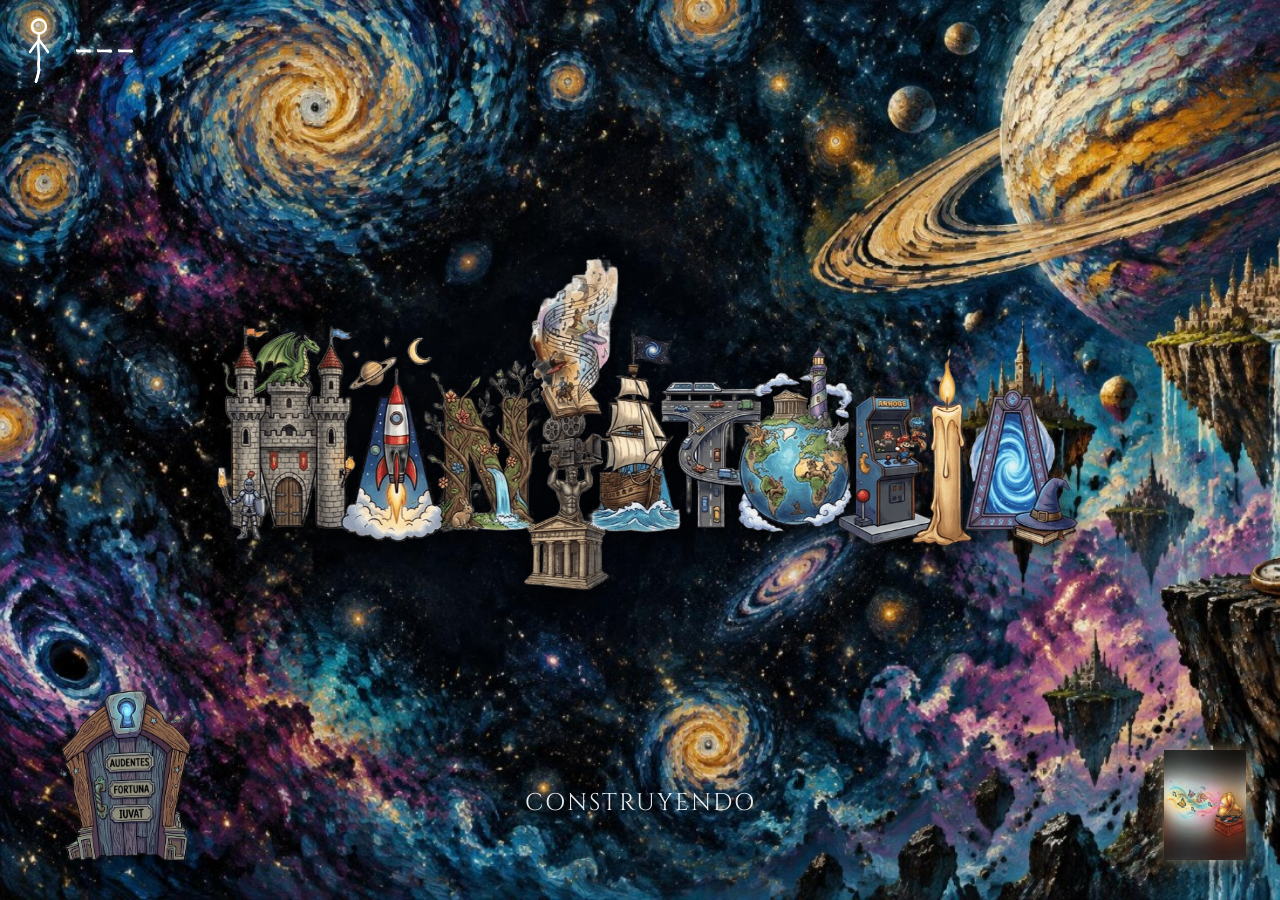
==== commit 681c40ee: "Oficializar mejoras de Refugio, ayudas y diseño móvil Co-authored-by: Copilot <223556219+Copilot@use" ====
--- a/index.html
+++ b/index.html
@@ -481,6 +481,10 @@
             const tooltip = document.getElementById('visitor-counter-hint');
             let activeTarget = null;
             let lastTouchTarget = null;
+            const touchInput = window.matchMedia('(hover: none), (pointer: coarse)');
+            const isVisitorCounter = function (target) {
+                return target && target.classList.contains('maniatopia-counter-container');
+            };
             const positionTooltip = function (target) {
                 const bounds = target.getBoundingClientRect();
                 const gap = 12;
@@ -522,22 +526,22 @@
             };
             document.addEventListener('pointerdown', function (event) {
                 const target = getTarget(event.target);
-                if (event.pointerType === 'touch' && target) {
+                if (event.pointerType === 'touch' && isVisitorCounter(target)) {
                     const shouldHide = target === lastTouchTarget;
                     setTooltip(shouldHide ? null : target);
                     lastTouchTarget = shouldHide ? null : target;
-                } else if (!target) {
+                } else if (event.pointerType === 'touch' || !target) {
                     setTooltip(null);
                     lastTouchTarget = null;
                 }
             });
             document.addEventListener('pointerover', function (event) {
-                if (event.pointerType !== 'mouse') return;
+                if (touchInput.matches || event.pointerType !== 'mouse') return;
                 const target = getTarget(event.target);
                 if (target) setTooltip(target);
             });
             document.addEventListener('pointerout', function (event) {
-                if (event.pointerType !== 'mouse') return;
+                if (touchInput.matches || event.pointerType !== 'mouse') return;
                 const target = getTarget(event.target);
                 if (target && target === activeTarget && !target.contains(event.relatedTarget)) {
                     setTooltip(null);
@@ -546,7 +550,7 @@
             });
             document.addEventListener('focusin', function (event) {
                 const target = getTarget(event.target);
-                if (target) setTooltip(target);
+                if (target && (!touchInput.matches || isVisitorCounter(target))) setTooltip(target);
             });
             document.addEventListener('focusout', function (event) {
                 const target = getTarget(event.target);
@@ -560,6 +564,10 @@
                     setTooltip(null);
                     lastTouchTarget = null;
                 }
+            });
+            touchInput.addEventListener('change', function () {
+                setTooltip(null);
+                lastTouchTarget = null;
             });
             window.addEventListener('resize', function () {
                 if (activeTarget) positionTooltip(activeTarget);
--- a/assets/tooltip.css
+++ b/assets/tooltip.css
@@ -1,16 +1,22 @@
+.maniatopia-tooltip,
+.maniatopia-help {
+    box-sizing: border-box;
+    max-width: calc(100vw - 16px);
+    padding: 8px 12px;
+    border: 1px solid rgba(255, 255, 255, 0.55);
+    border-radius: 12px;
+    background: rgba(0, 0, 0, 0.9);
+    color: #fff;
+    font: 400 16px/1.4 'Special Elite', monospace;
+    text-shadow: none;
+    overflow-wrap: anywhere;
+}
+
 .maniatopia-tooltip {
     position: fixed;
     top: 0;
     left: 0;
     z-index: 100000;
-    max-width: calc(100vw - 16px);
-    padding: 8px 12px;
-    border: 1px solid rgba(255, 255, 255, 0.55);
-    border-radius: 999px;
-    background: rgba(0, 0, 0, 0.82);
-    color: #fff;
-    font: 16px 'Special Elite', monospace;
-    text-shadow: none;
     opacity: 0;
     visibility: hidden;
     pointer-events: none;
